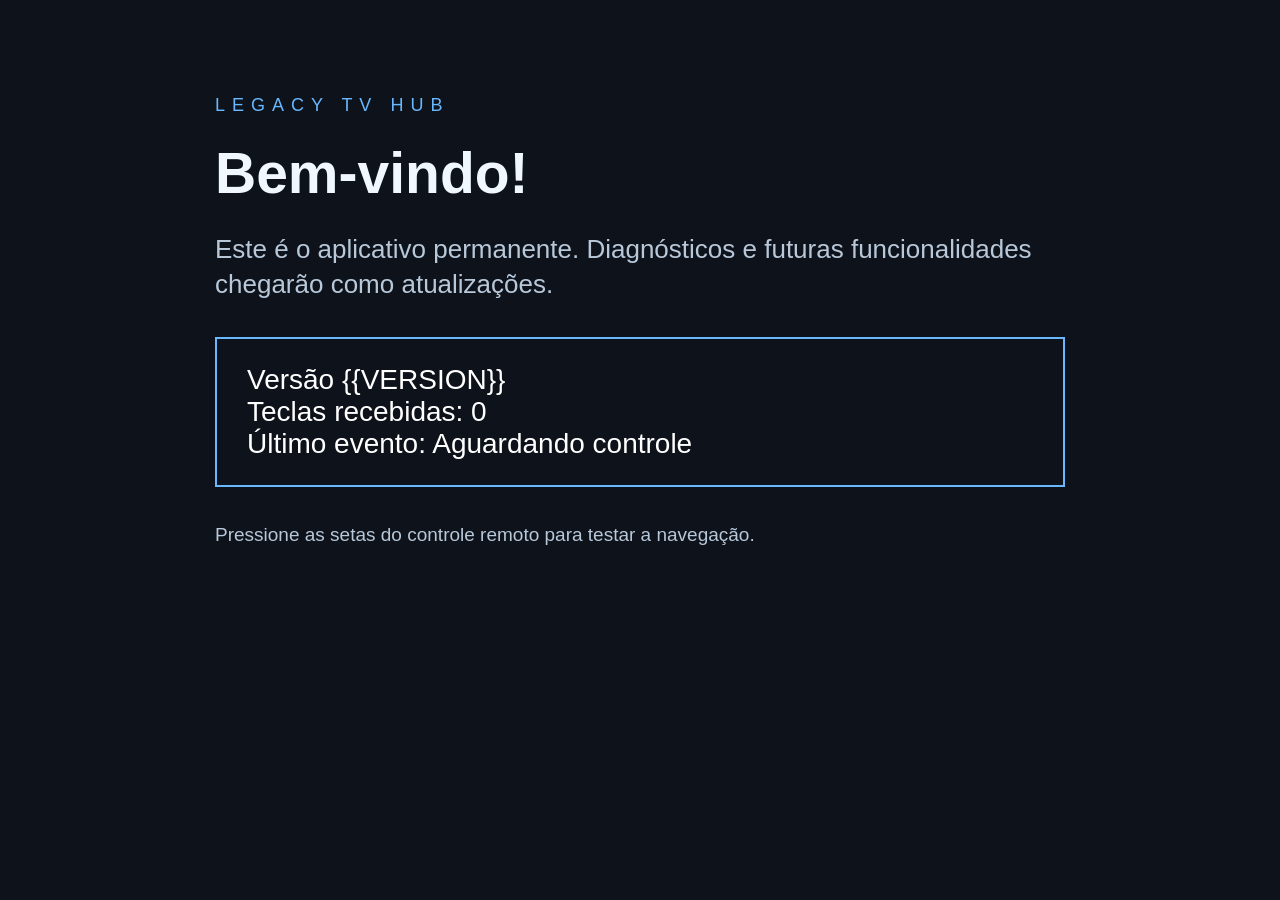
==== legacy-tv-hub/widget/index.html @ f45a70d4 "feat(legacy-tv-hub): Samsung Orsay permanent widget and package builder" ====
<!DOCTYPE html>
<html>
<head>
  <meta charset="utf-8" />
  <title>Legacy TV Hub</title>
  <link rel="stylesheet" href="style.css" />
  <script src="$MANAGER_WIDGET/Common/API/Widget.js"></script>
  <script src="$MANAGER_WIDGET/Common/API/TVKeyValue.js"></script>
  <script src="main.js"></script>
</head>
<body onload="LegacyHub.start()">
  <div class="app">
    <div class="eyebrow">LEGACY TV HUB</div>
    <h1>Bem-vindo!</h1>
    <p>Este é o aplicativo permanente. Diagnósticos e futuras funcionalidades chegarão como atualizações.</p>
    <div id="status">Preparando diagnóstico...</div>
    <p class="foot">Pressione as setas do controle remoto para testar a navegação.</p>
  </div>
</body>
</html>
---- legacy-tv-hub/widget/style.css ----
body { margin:0; background:#0d121b; color:#f0f7ff; font-family:Arial, sans-serif; }
.app { width:850px; margin:95px auto; }
.eyebrow { color:#69b8ff; letter-spacing:7px; font-size:18px; }
h1 { margin:24px 0; font-size:57px; }
p { color:#b8c8d9; font-size:26px; line-height:1.35; }
#status { border:2px solid #69b8ff; padding:25px 30px; margin-top:35px; font-size:28px; color:#ffffff; }
.foot { font-size:19px; margin-top:35px; }
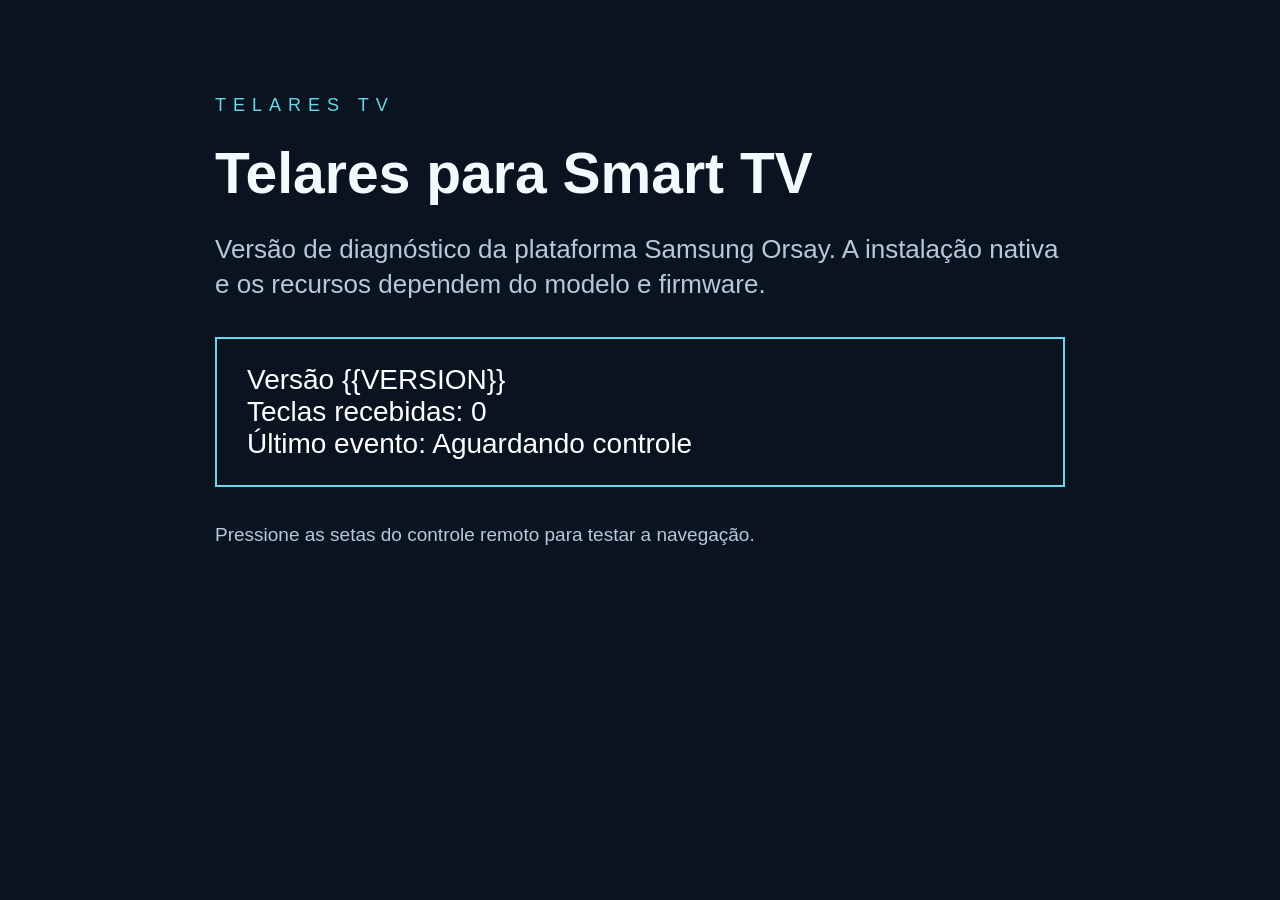
==== commit 91eff532: "brand(telares): Windows installer and Samsung Orsay diagnostics branded without new IDs" ====
--- a/legacy-tv-hub/widget/index.html
+++ b/legacy-tv-hub/widget/index.html
@@ -2,7 +2,7 @@
 <html>
 <head>
   <meta charset="utf-8" />
-  <title>Legacy TV Hub</title>
+  <title>Telares TV Legacy</title>
   <link rel="stylesheet" href="style.css" />
   <script src="$MANAGER_WIDGET/Common/API/Widget.js"></script>
   <script src="$MANAGER_WIDGET/Common/API/TVKeyValue.js"></script>
@@ -10,9 +10,9 @@
 </head>
 <body onload="LegacyHub.start()">
   <div class="app">
-    <div class="eyebrow">LEGACY TV HUB</div>
-    <h1>Bem-vindo!</h1>
-    <p>Este é o aplicativo permanente. Diagnósticos e futuras funcionalidades chegarão como atualizações.</p>
+    <div class="eyebrow">TELARES TV</div>
+    <h1>Telares para Smart TV</h1>
+    <p>Versão de diagnóstico da plataforma Samsung Orsay. A instalação nativa e os recursos dependem do modelo e firmware.</p>
     <div id="status">Preparando diagnóstico...</div>
     <p class="foot">Pressione as setas do controle remoto para testar a navegação.</p>
   </div>
--- a/legacy-tv-hub/widget/style.css
+++ b/legacy-tv-hub/widget/style.css
@@ -1,7 +1,7 @@
-body { margin:0; background:#0d121b; color:#f0f7ff; font-family:Arial, sans-serif; }
+body { margin:0; background:#091420; color:#f3faff; font-family:Arial, sans-serif; }
 .app { width:850px; margin:95px auto; }
-.eyebrow { color:#69b8ff; letter-spacing:7px; font-size:18px; }
+.eyebrow { color:#68d8e9; letter-spacing:7px; font-size:18px; }
 h1 { margin:24px 0; font-size:57px; }
 p { color:#b8c8d9; font-size:26px; line-height:1.35; }
-#status { border:2px solid #69b8ff; padding:25px 30px; margin-top:35px; font-size:28px; color:#ffffff; }
+#status { border:2px solid #68d8e9; padding:25px 30px; margin-top:35px; font-size:28px; color:#ffffff; }
 .foot { font-size:19px; margin-top:35px; }
